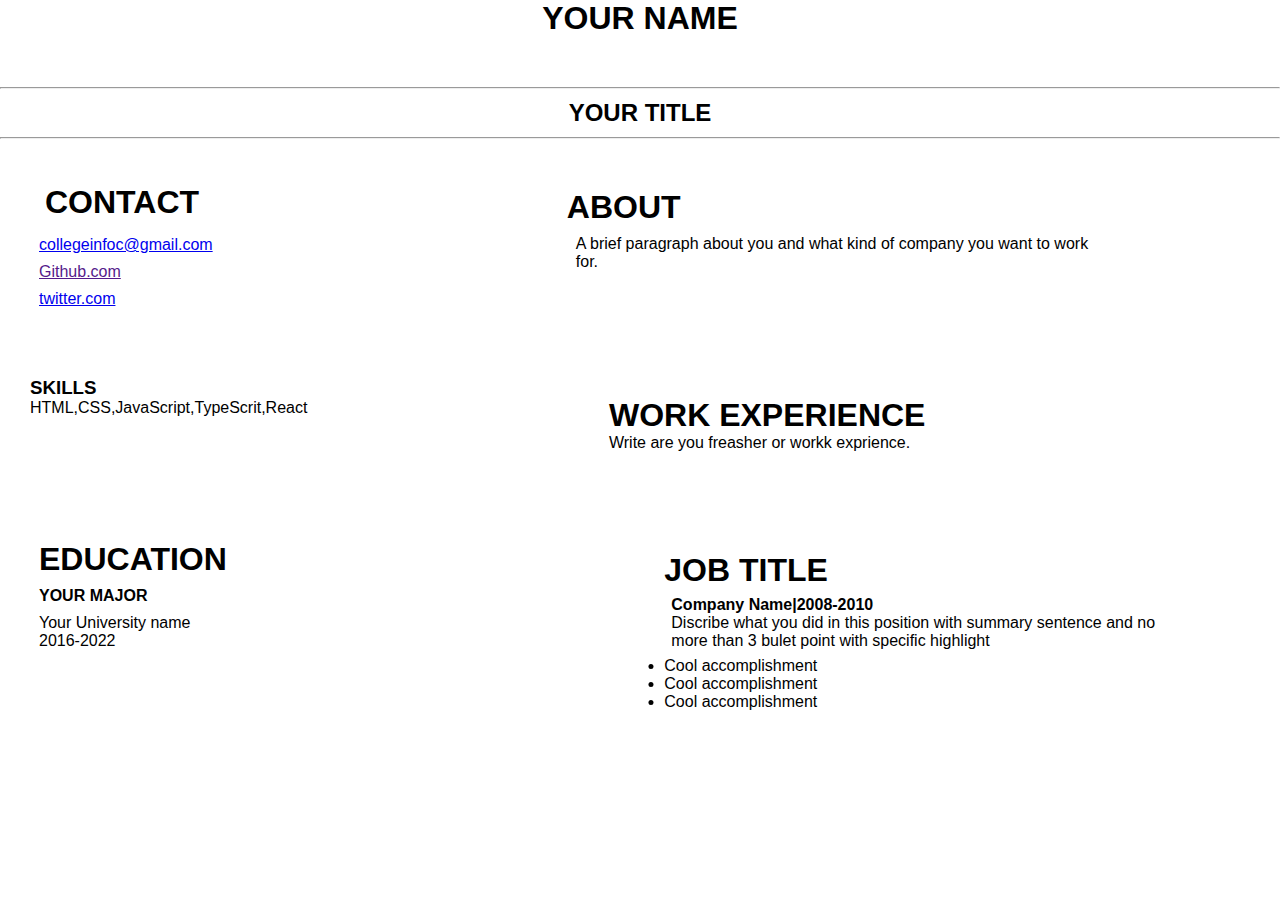
==== index.html @ dbd99509 "add index.html" ====
<!DOCTYPE html>
<html lang="en">
<head>
    <meta charset="UTF-8">
    <meta name="viewport" content="width=device-width, initial-scale=1.0">
    <link rel="stylesheet" href="https://cdnjs.cloudflare.com/ajax/libs/font-awesome/6.5.2/css/all.min.css" integrity="sha512-SnH5WK+bZxgPHs44uWIX+LLJAJ9/2PkPKZ5QiAj6Ta86w+fsb2TkcmfRyVX3pBnMFcV7oQPJkl9QevSCWr3W6A==" crossorigin="anonymous" referrerpolicy="no-referrer" />
    <title>resume.com</title>
    <link rel="stylesheet" href="ress.css">
</head>
<body>
    <div class="content">
        <h1><span>YOUR</span> NAME</h1>
    </div>


    <section class="resume">

        <div class="res">
        <div class="resume-title">
            <hr>
            <h2>YOUR TITLE</h2>
            <hr>
        </div>
        </div>
    </section>

    <section class="cont">

        <div class="contact">
            <h1>CONTACT</h1>

            <div class="con">
            <div class="mail">
                <i class="fa-solid fa-envelope"></i>
               <a href="#">collegeinfoc@gmail.com</a>
            </div>
            <div class="git">
                <i class="fa-brands fa-github"></i>
                <a href="">Github.com</a>
            </div>
            <div class="twitter">
                <i class="fa-brands fa-twitter"></i>
                <a href="#">twitter.com</a>
            </div>

            </div>
        </div>

        <div class="abot">
            <h1>ABOUT</h1>
            <div class="abot-p">
            <p>A brief paragraph about you and what kind of company you want to work <br>for.</p>
            </div>
        </div>

       
    </section>


    <section class="skill">
        <div class="skel">
            <H3>SKILLS</H3>
            <P>HTML,CSS,JavaScript,TypeScrit,React</P>
        </div>
          
        <div class="work">
        <h1>WORK EXPERIENCE</h1>
        <p>Write are you freasher or workk exprience.</p>
        </div>
    </section>

    <section class="edu">
        <div class="educat">
        <h1>EDUCATION</h1>
        <h4><b>YOUR MAJOR</b></h4>
        <p>Your University name <br>2016-2022</p>
        </div>


        <div class="job">

            <div class="job-cont">
                <h1>JOB TITLE</h1>
                <p><b>Company Name|2008-2010</b><br>Discribe what you did in this position with summary sentence and no<br>more than 3 bulet point with specific highlight</p>
              <ul>
                <li>Cool accomplishment</li>
                <li>Cool accomplishment</li>
                <li>Cool accomplishment</li>
              </ul>  
            </div>
        </div>
    </section>
</body>
</html>
---- ress.css ----
*{
    margin: 0;
    padding: 0;
    box-sizing: border-box;
    font-family: 'Trebuchet MS', 'Lucida Sans Unicode', 'Lucida Grande', 'Lucida Sans', Arial, sans-serif;
    
}
.content h1{
    text-align: center;
    font-family: 'Segoe UI', Tahoma, Geneva, Verdana, sans-serif;
}
.resume-title h2{
    text-align: center;
    padding: 10px;
}

.res{
    margin-top: 50px;
}
.contact{
    margin: 30px;
}
.contact h1{
    margin: 15px;
}
.mail{
    margin: 9px;
}
.git{
    margin: 9px;
}
.twitter{
    margin: 9px;
}
.cont{
    display: flex;
    flex-direction: row;
}

.abot{
    margin: 50px;
    transform: translateX(50%);
}
.abot p{
    margin: 9px;
}
.skill{
    display: flex;
    flex-direction: row;
}
.skel{
    margin: 30px; 
}
.work{
    margin: 50px;
    transform: translateX(70%);
}
.educat{
    margin: 30px;
}
.educat h1{
    margin: 9px;
}
.educat h4{
    margin: 9px;
}
.educat p{
    margin: 9px;
}


.edu{
    display: flex;
    flex-direction: row;
}
.job{
    margin: 50px;
    transform: translateX(70%);
}
.job-cont p{
   margin: 7px;
}
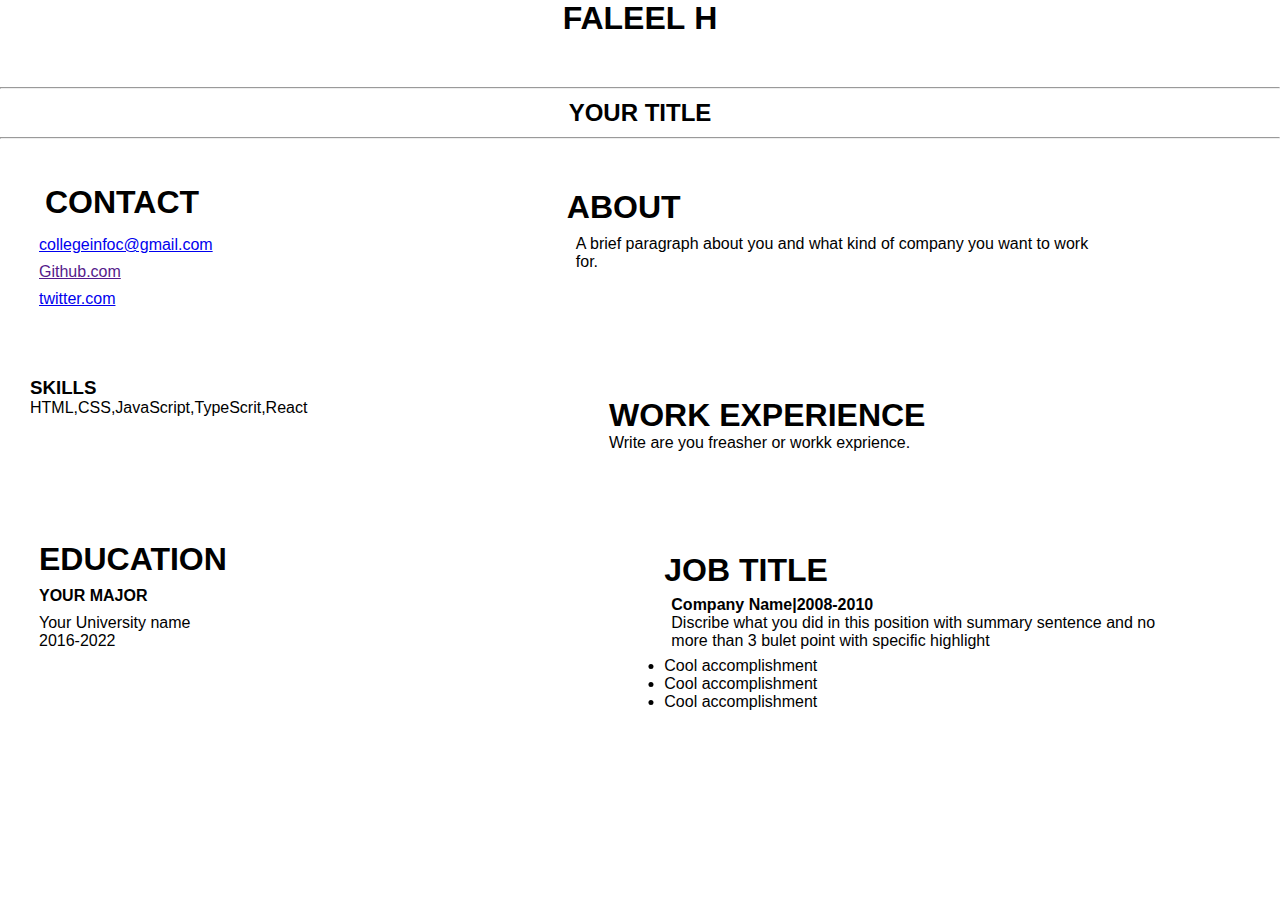
==== commit 6fc9451e: "Update index.html" ====
--- a/index.html
+++ b/index.html
@@ -9,7 +9,7 @@
 </head>
 <body>
     <div class="content">
-        <h1><span>YOUR</span> NAME</h1>
+        <h1><span>FALEEL</span> H</h1>
     </div>
 
 
@@ -91,4 +91,4 @@
         </div>
     </section>
 </body>
-</html>+</html>
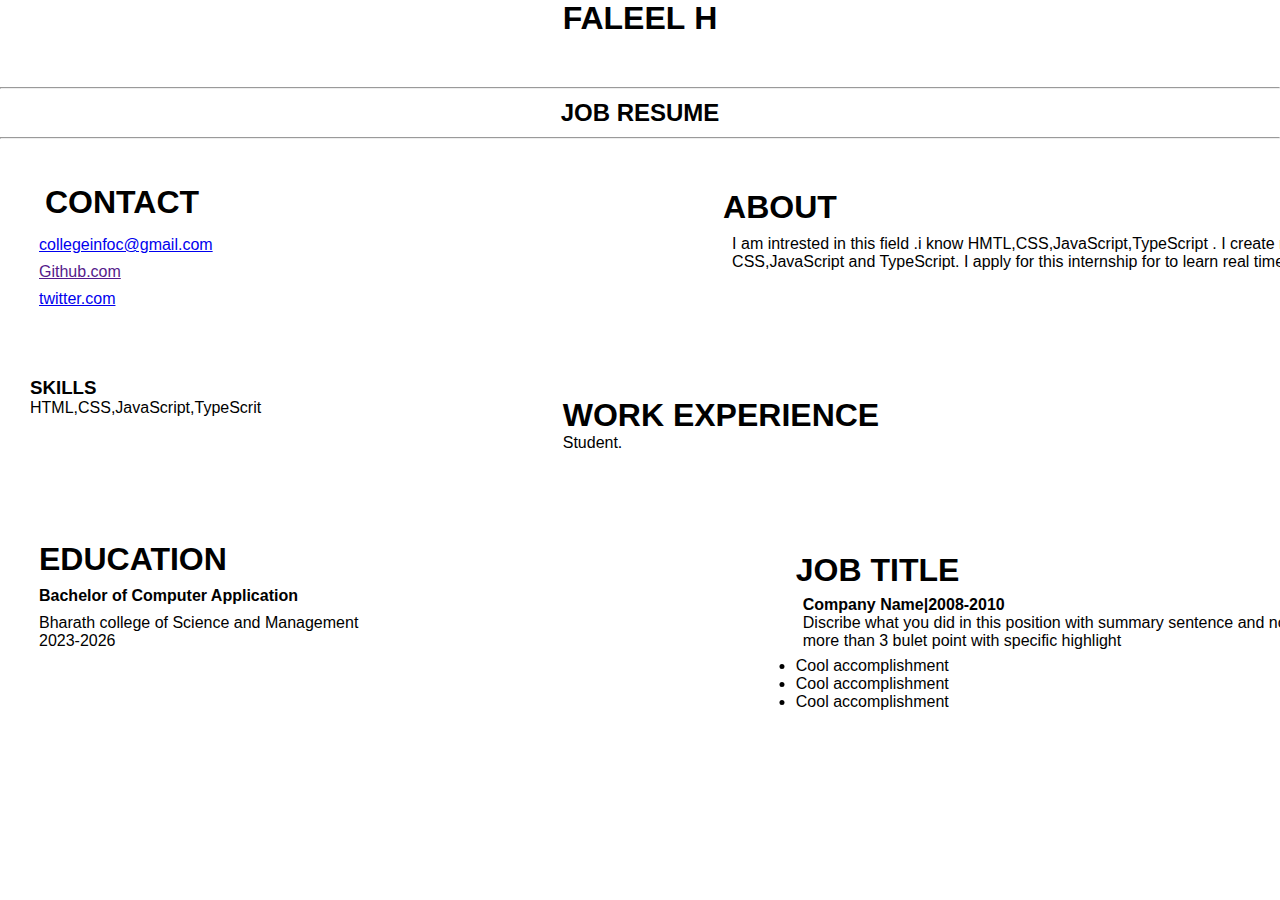
==== commit 902e4600: "Update index.html" ====
--- a/index.html
+++ b/index.html
@@ -18,7 +18,7 @@
         <div class="res">
         <div class="resume-title">
             <hr>
-            <h2>YOUR TITLE</h2>
+            <h2>JOB RESUME</h2>
             <hr>
         </div>
         </div>
@@ -49,7 +49,9 @@
         <div class="abot">
             <h1>ABOUT</h1>
             <div class="abot-p">
-            <p>A brief paragraph about you and what kind of company you want to work <br>for.</p>
+            <p>I am intrested in this field .i know HMTL,CSS,JavaScript,TypeScript .
+               I create many diffrent static website with HTML,<br>CSS,JavaScript and TypeScript.
+            I apply for this internship for to learn real time Work exprience and team work.</p>
             </div>
         </div>
 
@@ -60,20 +62,20 @@
     <section class="skill">
         <div class="skel">
             <H3>SKILLS</H3>
-            <P>HTML,CSS,JavaScript,TypeScrit,React</P>
+            <P>HTML,CSS,JavaScript,TypeScrit</P>
         </div>
           
         <div class="work">
         <h1>WORK EXPERIENCE</h1>
-        <p>Write are you freasher or workk exprience.</p>
+        <p>Student.</p>
         </div>
     </section>
 
     <section class="edu">
         <div class="educat">
         <h1>EDUCATION</h1>
-        <h4><b>YOUR MAJOR</b></h4>
-        <p>Your University name <br>2016-2022</p>
+        <h4><b>Bachelor of Computer Application</b></h4>
+        <p>Bharath college of Science and Management<br>2023-2026</p>
         </div>
 
 
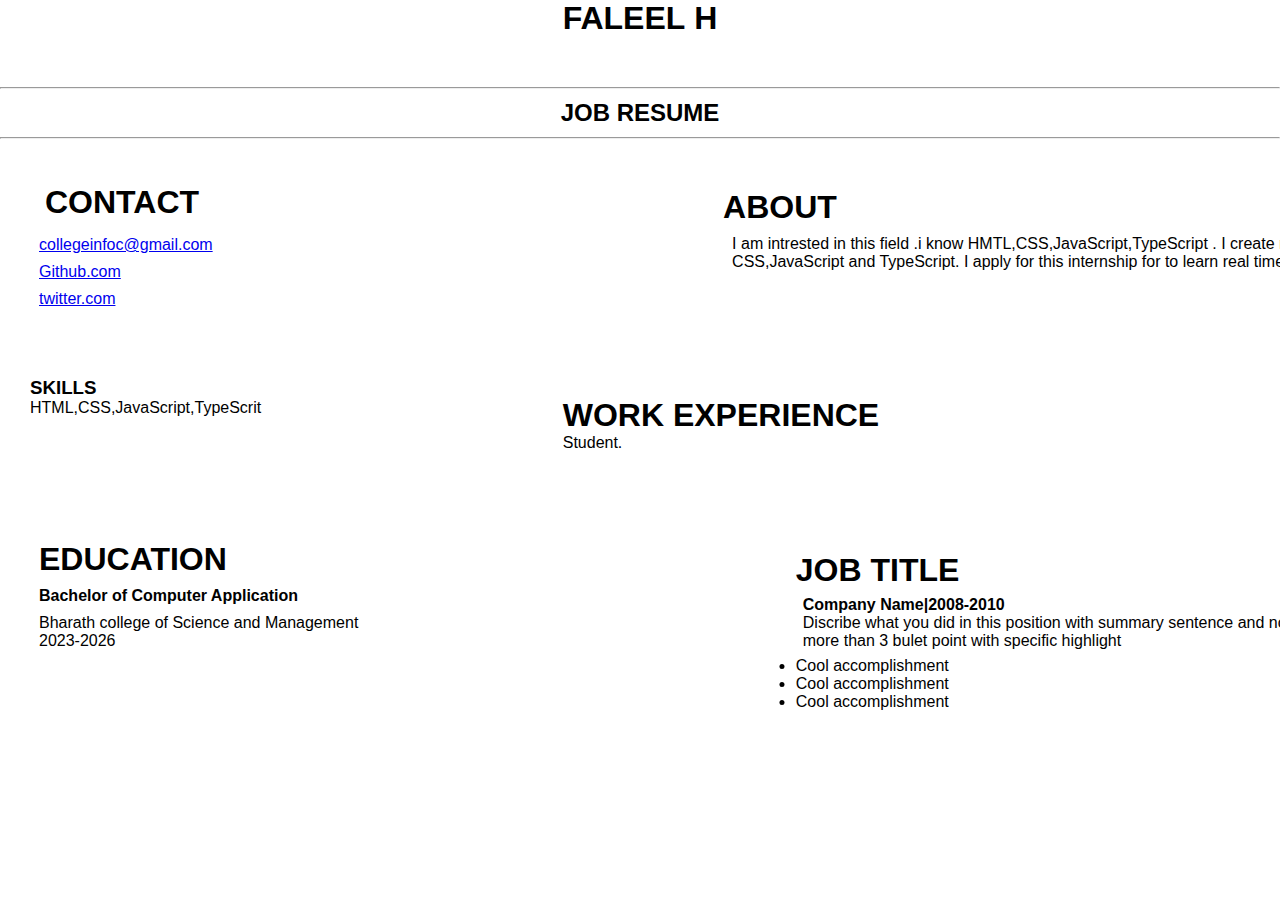
==== commit f8de7626: "Update index.html" ====
--- a/index.html
+++ b/index.html
@@ -36,7 +36,7 @@
             </div>
             <div class="git">
                 <i class="fa-brands fa-github"></i>
-                <a href="">Github.com</a>
+                <a href="https://github.com/frontendfrenzy/companies-projects.git">Github.com</a>
             </div>
             <div class="twitter">
                 <i class="fa-brands fa-twitter"></i>
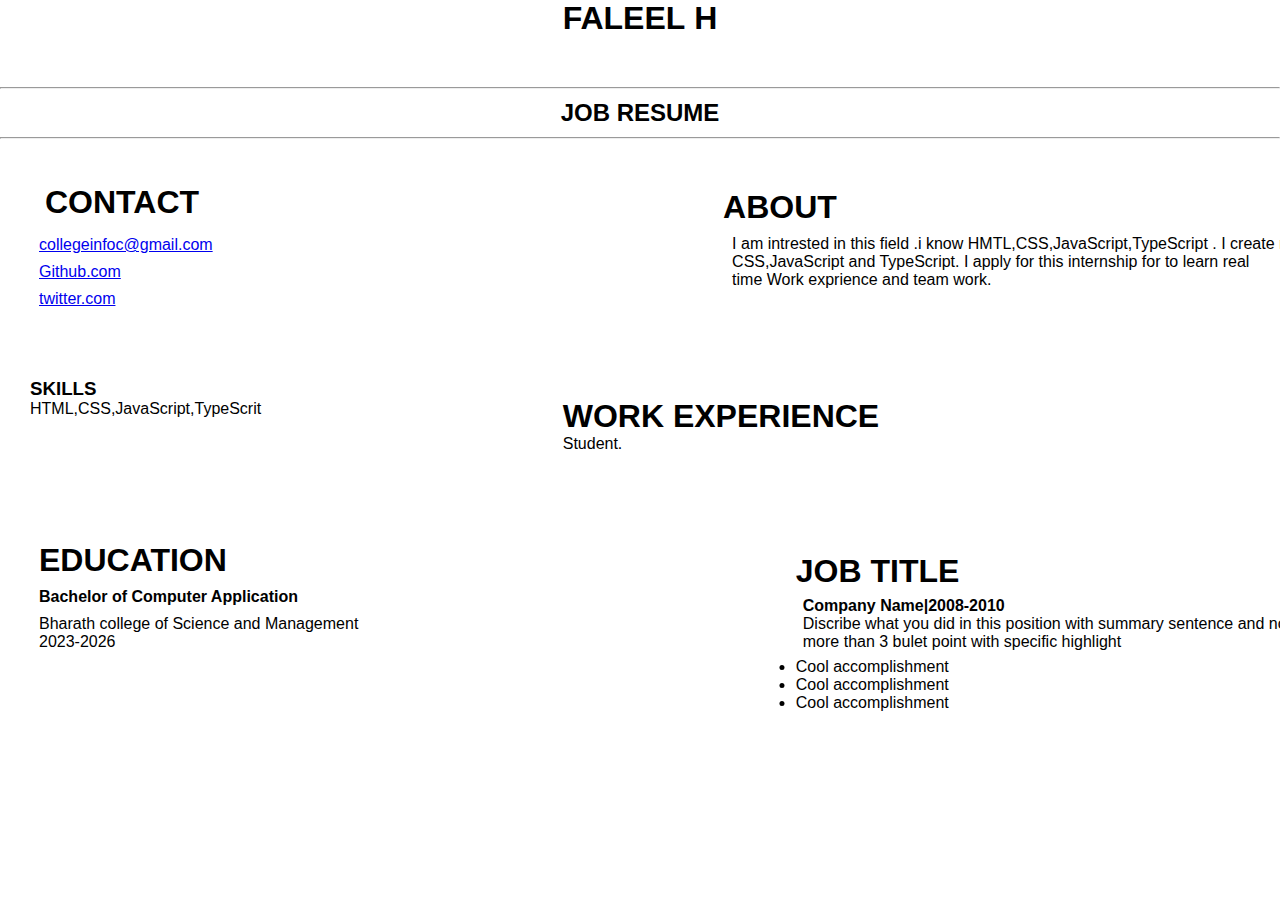
==== commit e04b38c3: "Update index.html" ====
--- a/index.html
+++ b/index.html
@@ -51,7 +51,7 @@
             <div class="abot-p">
             <p>I am intrested in this field .i know HMTL,CSS,JavaScript,TypeScript .
                I create many diffrent static website with HTML,<br>CSS,JavaScript and TypeScript.
-            I apply for this internship for to learn real time Work exprience and team work.</p>
+            I apply for this internship for to learn real <br>time Work exprience and team work.</p>
             </div>
         </div>
 
